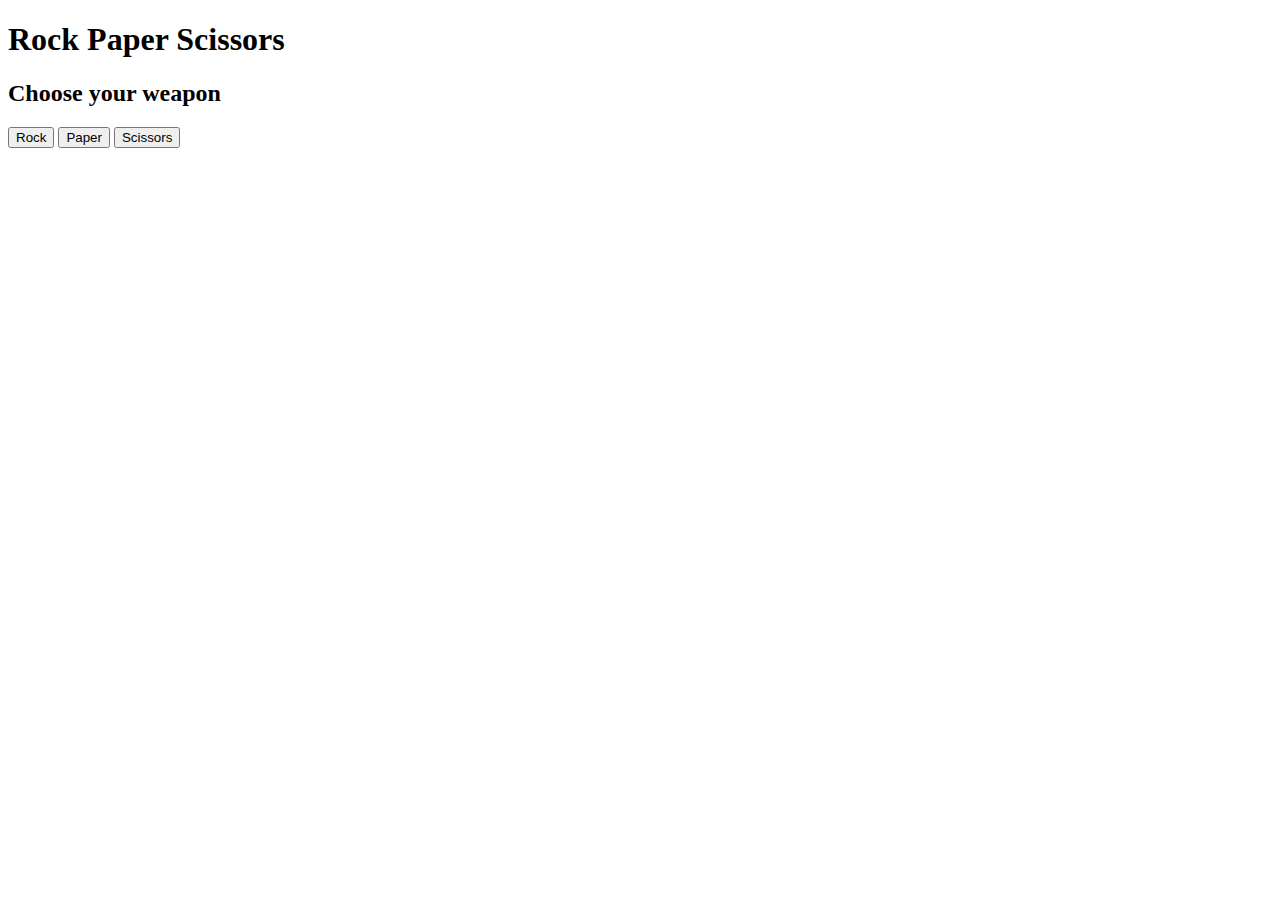
==== rps.html @ b9155aad "rock paper scissors" ====
<!DOCTYPE html>
<html lang="en">

<head>
    <meta charset="UTF-8">
    <meta name="viewport" content="width=device-width, initial-scale=1.0">
    <title>Rock Paper Scissors</title>
</head>

<body>
    <h1>Rock Paper Scissors</h1>
    
    <div id="player-controls">
        <h2>Choose your weapon</h2>
        <button id="btn-rock">Rock</button>
        <button id="btn-paper">Paper</button>
        <button id="btn-scissors">Scissors</button>
    </div>
    
    <script src="scripts/rps-game.js"></script>
</body>

</html>
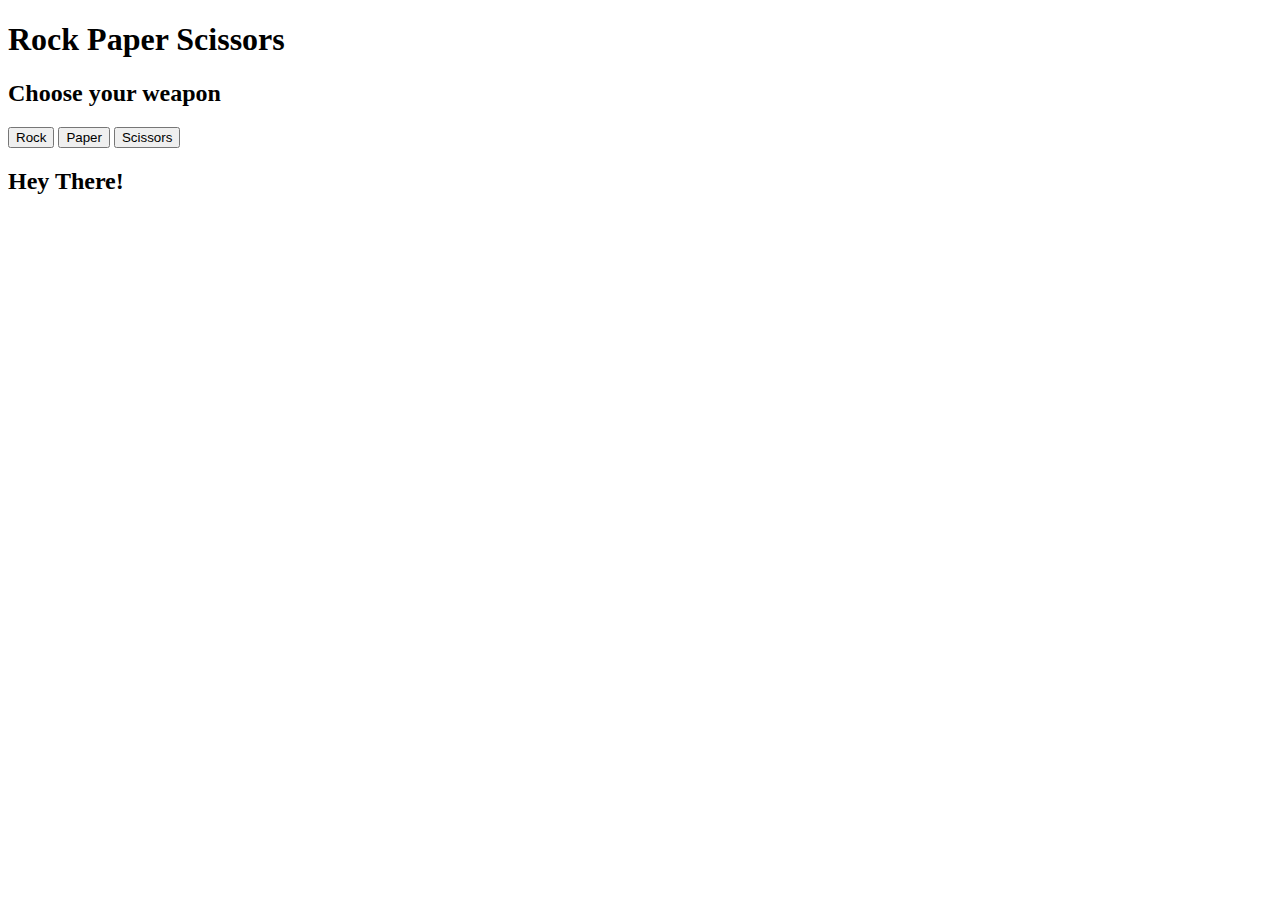
==== commit 84b3fa93: "more rps stuff yippee" ====
--- a/rps.html
+++ b/rps.html
@@ -17,6 +17,13 @@
         <button id="btn-scissors">Scissors</button>
     </div>
     
+    <h2 id="game-results"></h2>
+
+    <div id="game-restart" style="display: none;">
+        <h3>Do you want to play again?</h3>
+        <button id="btn-restart">Play Again!</button>
+    </div>
+
     <script src="scripts/rps-game.js"></script>
 </body>
 
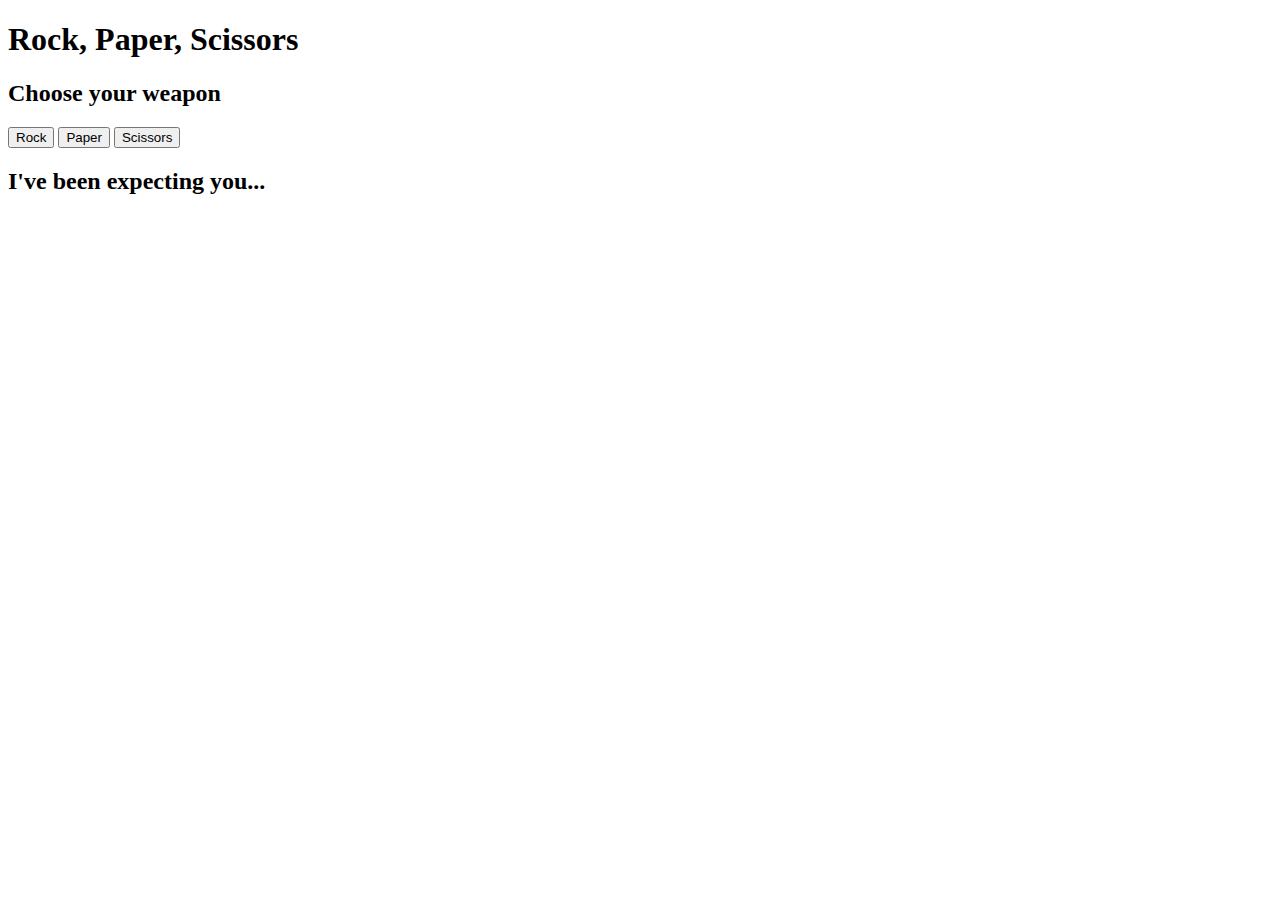
==== commit cd546285: "rps finished" ====
--- a/rps.html
+++ b/rps.html
@@ -1,30 +1,28 @@
 <!DOCTYPE html>
 <html lang="en">
+	<head>
+		<meta charset="UTF-8" />
+		<meta name="viewport" content="width=device-width, initial-scale=1.0" />
+		<title>Rock, Paper, Scissors Extreme Challenge!</title>
+	</head>
 
-<head>
-    <meta charset="UTF-8">
-    <meta name="viewport" content="width=device-width, initial-scale=1.0">
-    <title>Rock Paper Scissors</title>
-</head>
+	<body>
+		<h1>Rock, Paper, Scissors</h1>
 
-<body>
-    <h1>Rock Paper Scissors</h1>
-    
-    <div id="player-controls">
-        <h2>Choose your weapon</h2>
-        <button id="btn-rock">Rock</button>
-        <button id="btn-paper">Paper</button>
-        <button id="btn-scissors">Scissors</button>
-    </div>
-    
-    <h2 id="game-results"></h2>
+		<div id="player-controls">
+			<h2>Choose your weapon</h2>
+			<button id="btn-rock">Rock</button>
+			<button id="btn-paper">Paper</button>
+			<button id="btn-scissors">Scissors</button>
+		</div>
 
-    <div id="game-restart" style="display: none;">
-        <h3>Do you want to play again?</h3>
-        <button id="btn-restart">Play Again!</button>
-    </div>
+		<h2 id="game-results"></h2>
 
-    <script src="scripts/rps-game.js"></script>
-</body>
+		<div id="game-restart" style="display: none">
+			<h3>Do you want to play again?</h3>
+			<button id="btn-restart">Play Again!</button>
+		</div>
 
+		<script src="scripts/rps-game.js"></script>
+	</body>
 </html>